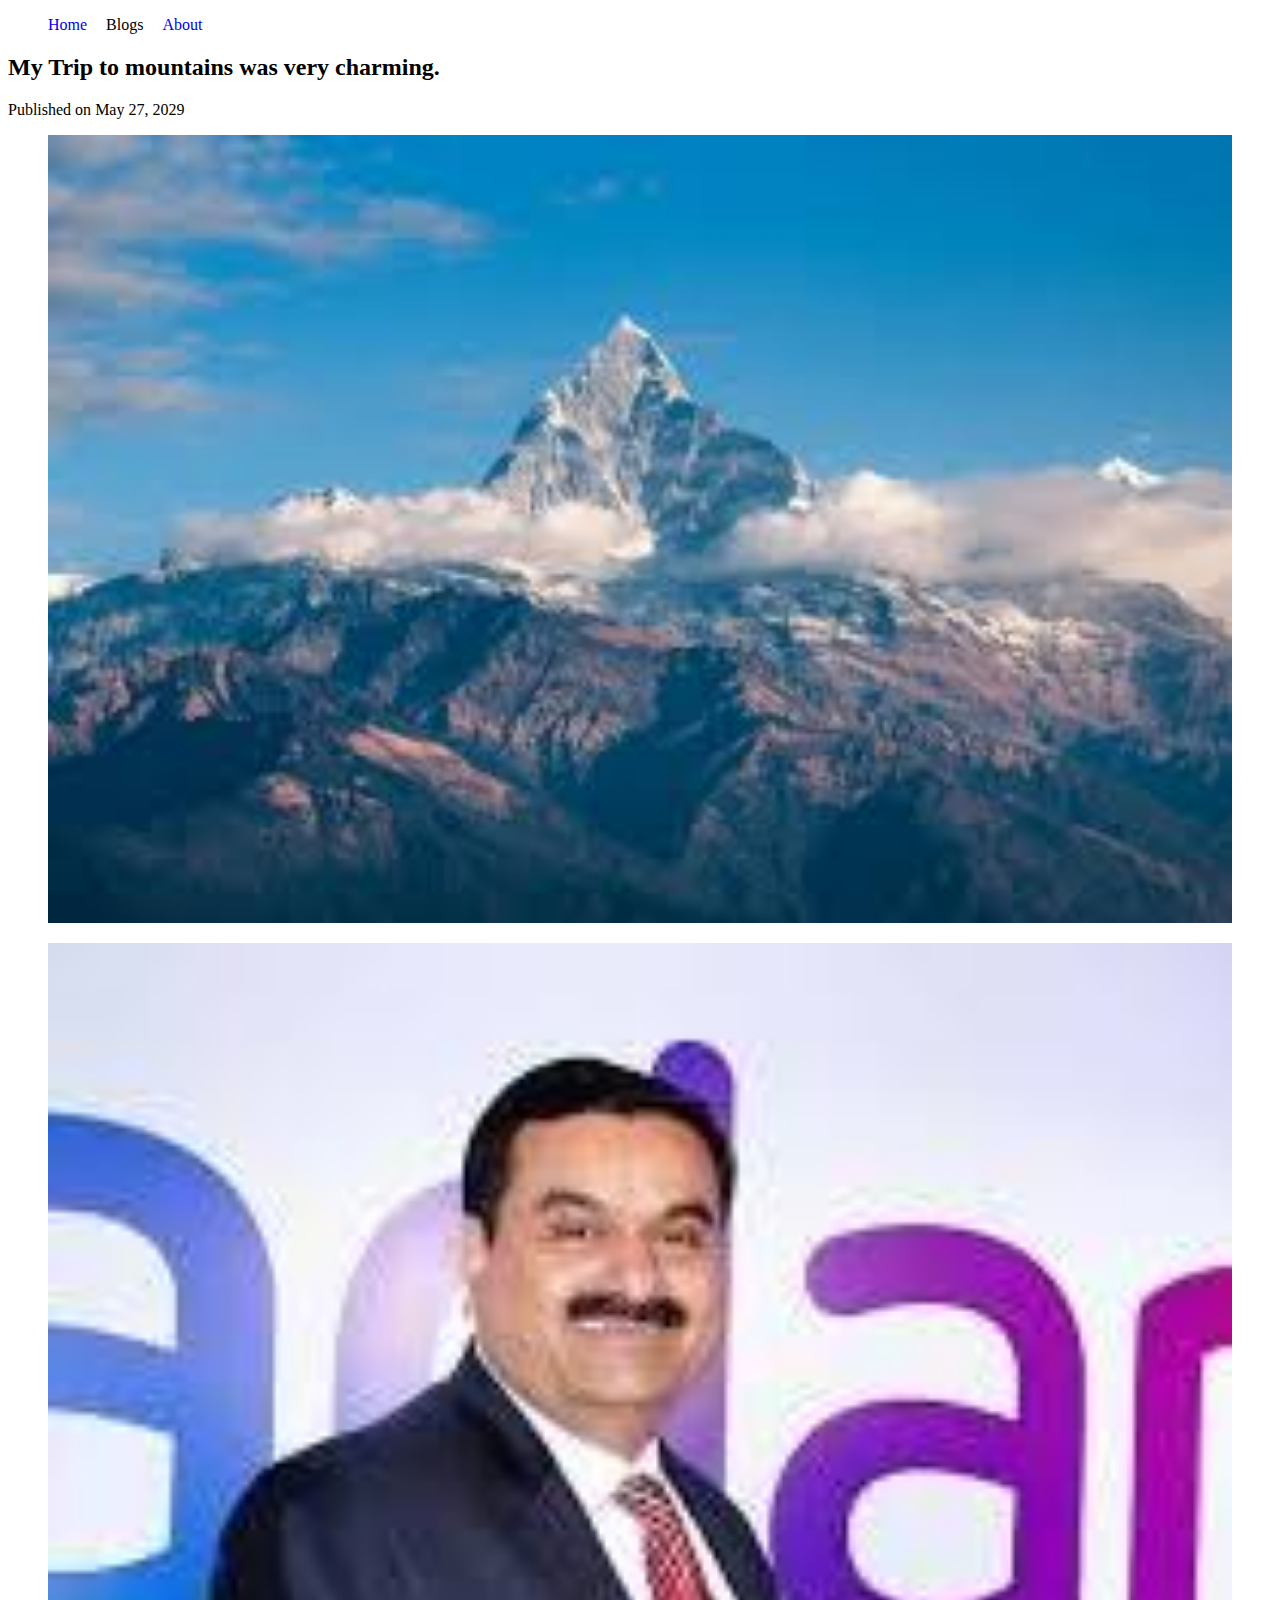
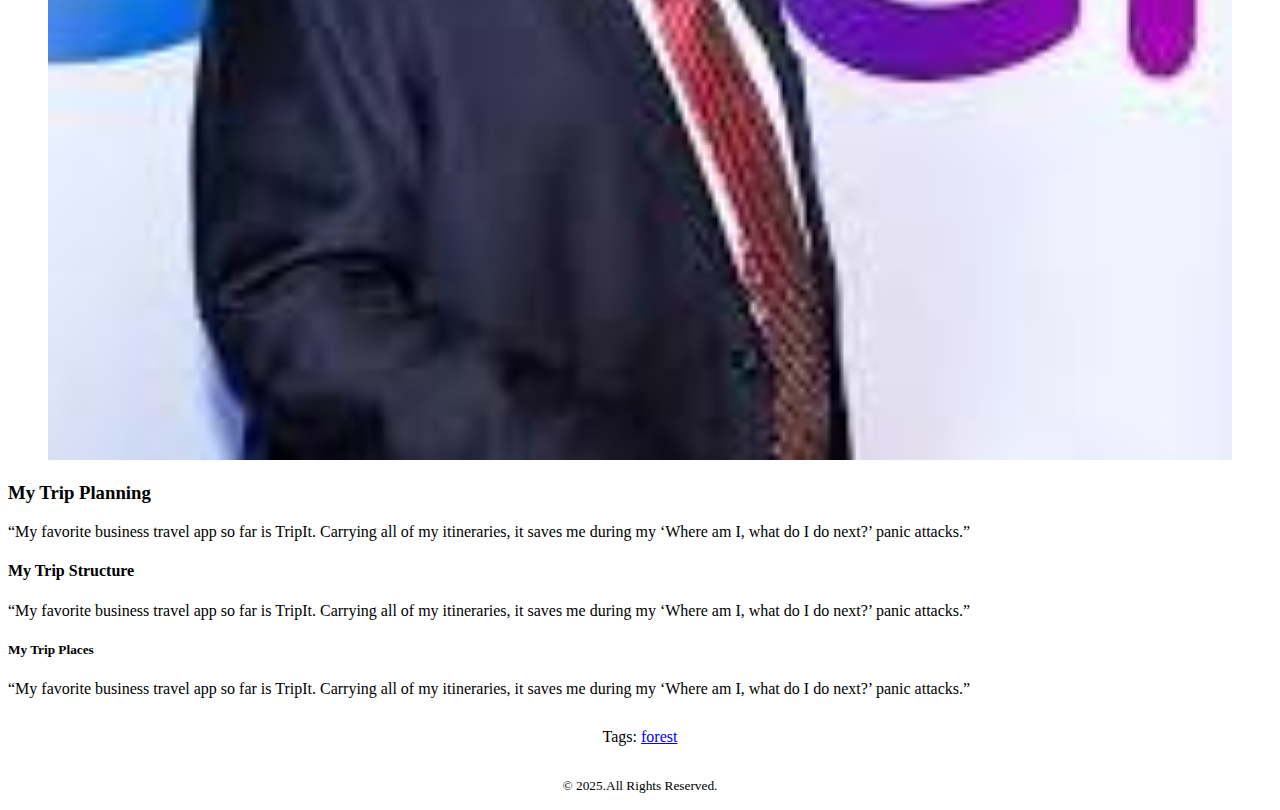
==== blog.html @ 6862e25e "Add the header and footer" ====
<!DOCTYPE html>
<html lang="en">
<head>
    <meta charset="UTF-8">
    <meta name="viewport" content="width=device-width, initial-scale=1.0">
    <title>My Blog</title>
    <link rel="stylesheet" href="styles/blog.css">
</head>
<body>
    <header>
        <nav>
            <ul>
                <li><a href="Home.html">Home</a></li>
                <li><a href="Blogs"></a>Blogs</li>
                <li><a href="About.html">About</a></li>
            </ul>
        </nav>
    </header>
    <main>
        <article>
            <header>
                <h2>My Trip to mountains was very charming.</h2>
            <p>Published on <time datetime="2025-05-27">May 27, 2029</time></p>
            </header>
            <figure>
                <img width="100%" src="assets/images (1).jfif" alt="Blue Night Sky in a Forest.">
            </figure>
            <figure><img width="100%" src="assets/download (2).jfif" alt="Gautam Adani"></figure>
            <section>
                <h3>My Trip Planning</h3>
                <p>“My favorite business travel app so far is TripIt. Carrying all of my itineraries, it saves me during my ‘Where am I, what do I do next?’ panic attacks.”</p>
                </section>
                <section>
                    <h4>My Trip Structure</h4>
                <p>“My favorite business travel app so far is TripIt. Carrying all of my itineraries, it saves me during my ‘Where am I, what do I do next?’ panic attacks.”</p>
                </section>
                <section>
                    <h5>My Trip Places</h5>
                <p>“My favorite business travel app so far is TripIt. Carrying all of my itineraries, it saves me during my ‘Where am I, what do I do next?’ panic attacks.”</p>
                </section>
            </section>
            <footer>
                <p>Tags: <a href="forest">forest</a></p>
            </footer>
        </article>
    </main>
    <footer>
        <p><small> &copy; 2025.All Rights Reserved.</small></p>
    </footer>
    
</body>
</html>
---- styles/blog.css ----
nav > ul > li{
    display: inline;
    margin-right: 15px;
} 
nav li > a{
    text-decoration: none;
}
footer{
    margin-top: 30px;
    text-align: center;
}
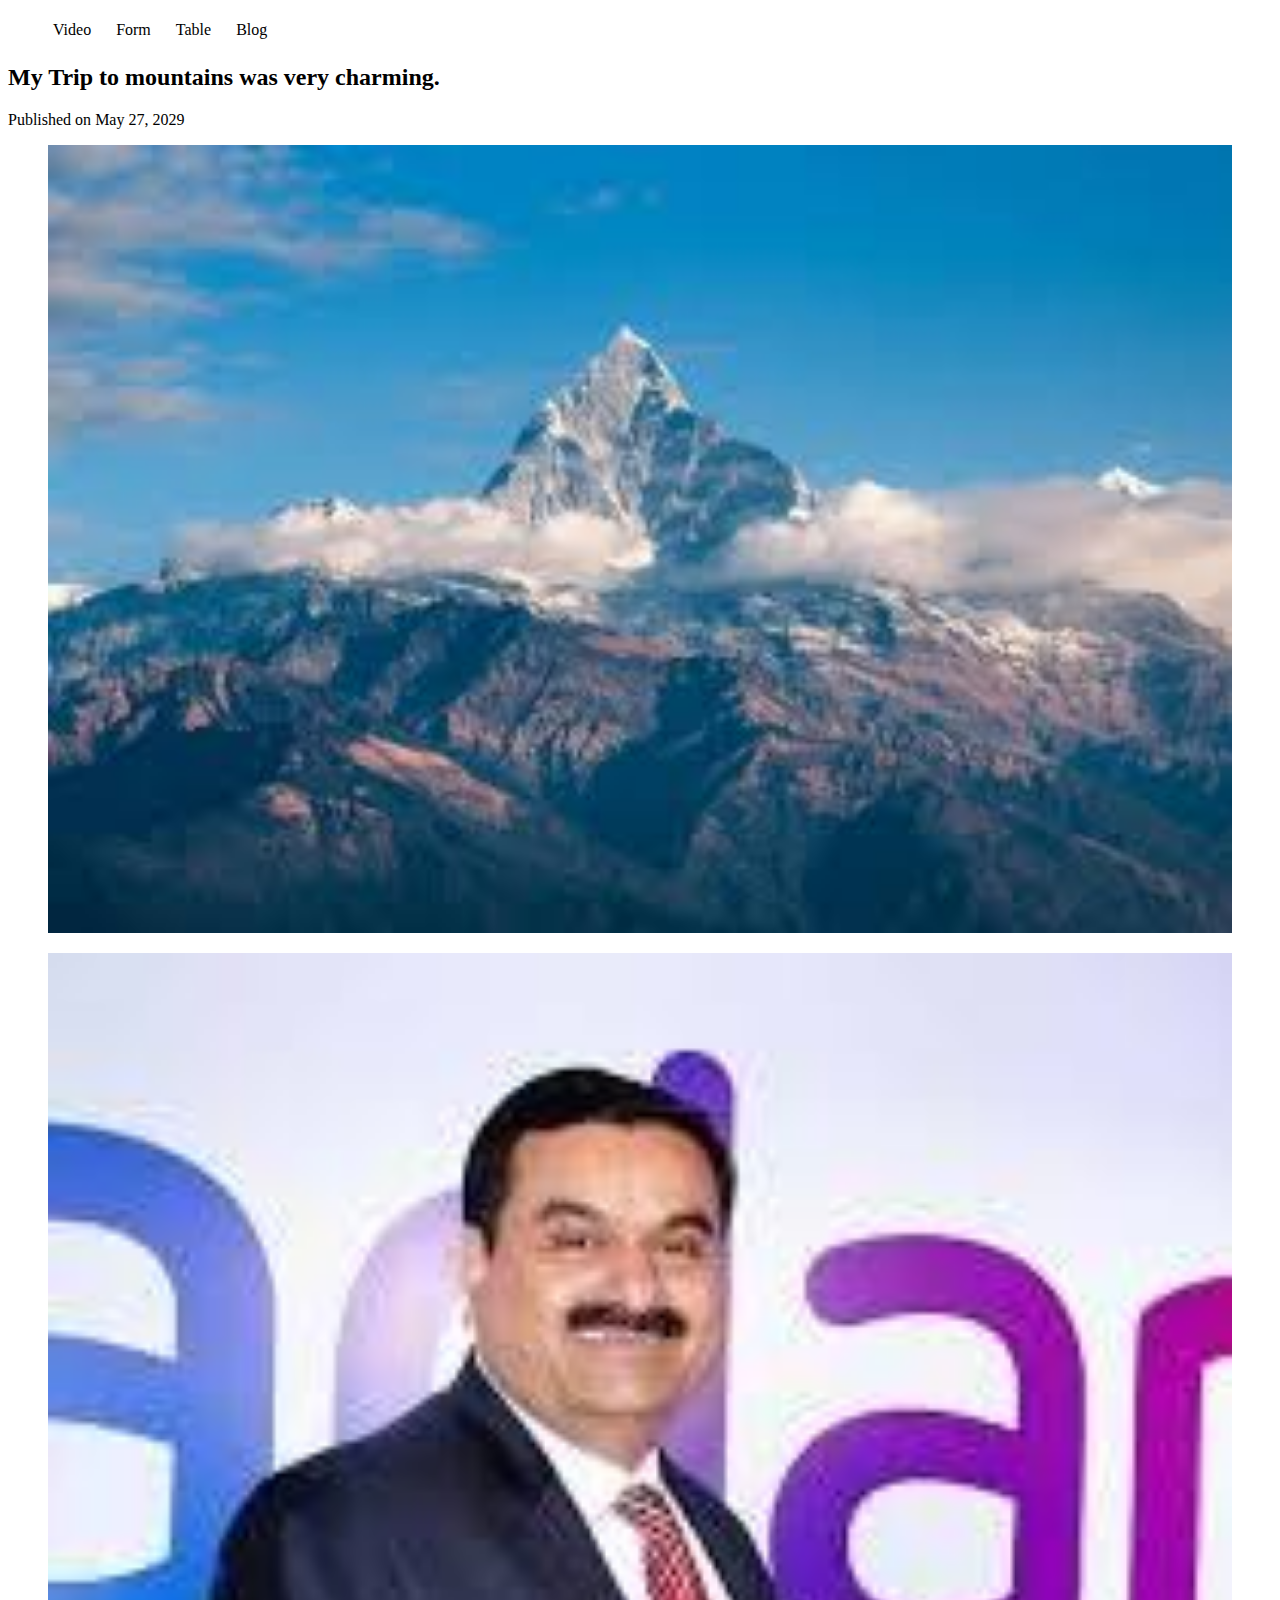
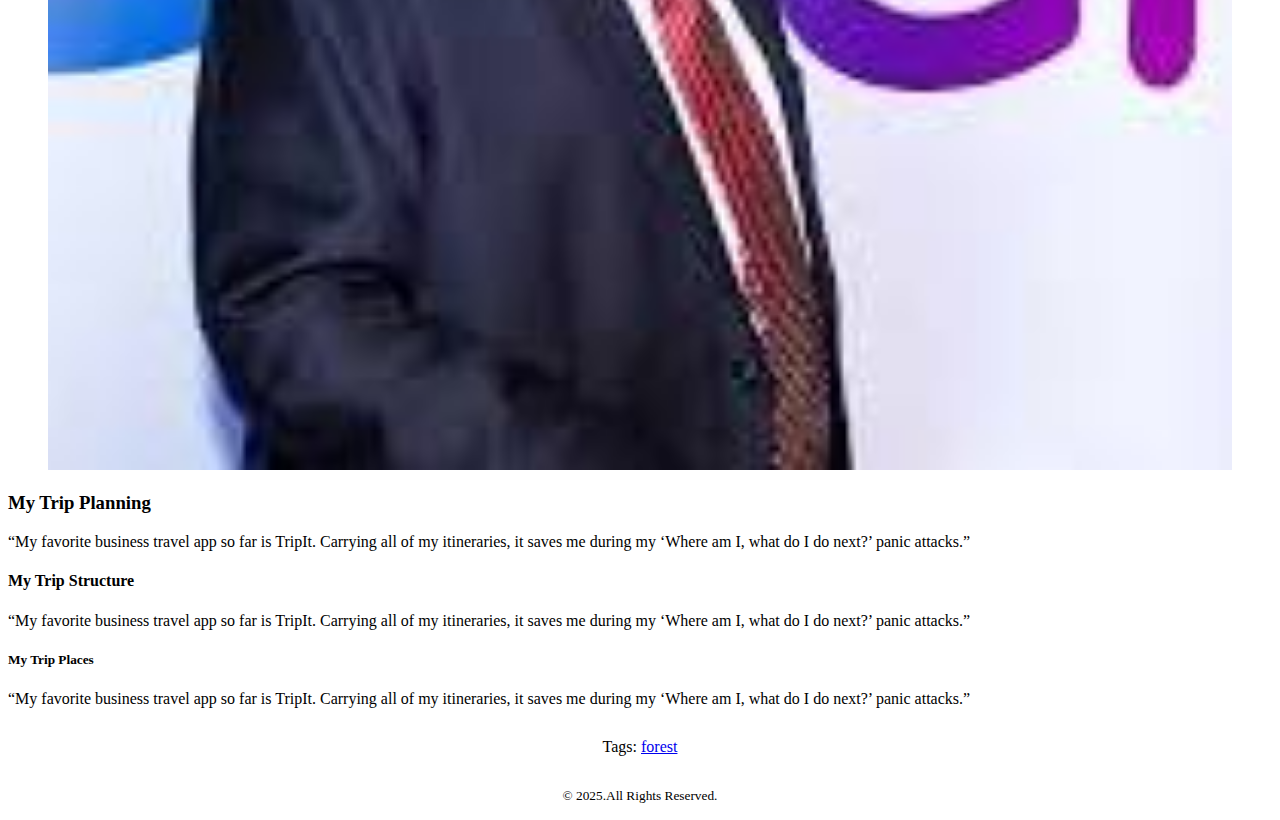
==== commit 26d2b37a: "Add Navigation system among files" ====
--- a/blog.html
+++ b/blog.html
@@ -5,14 +5,16 @@
     <meta name="viewport" content="width=device-width, initial-scale=1.0">
     <title>My Blog</title>
     <link rel="stylesheet" href="styles/blog.css">
+    <link rel="stylesheet" href="styles/nav.css">
 </head>
 <body>
     <header>
         <nav>
             <ul>
-                <li><a href="Home.html">Home</a></li>
-                <li><a href="Blogs"></a>Blogs</li>
-                <li><a href="About.html">About</a></li>
+                <li><a href="video.html">Video</a></li>
+                <li><a href="form.html">Form</a></li>
+                <li><a href="table.html">Table</a></li>
+                <li><a href="blog.html">Blog</a></li>
             </ul>
         </nav>
     </header>
@@ -40,7 +42,8 @@
                 </section>
             </section>
             <footer>
-                <p>Tags: <a href="forest">forest</a></p>
+                <p>Tags: <a href="forest">forest
+                </a></p>
             </footer>
         </article>
     </main>
--- a/styles/nav.css
+++ b/styles/nav.css
@@ -0,0 +1,15 @@
+nav > ul{
+    display: flex;
+}
+nav li{
+    list-style: none;
+    margin-right: 10px;
+    padding: 5px;
+}
+nav li:hover{
+    background-color: lightgray;
+}
+nav li a{
+    text-decoration: none;
+    color: black;
+}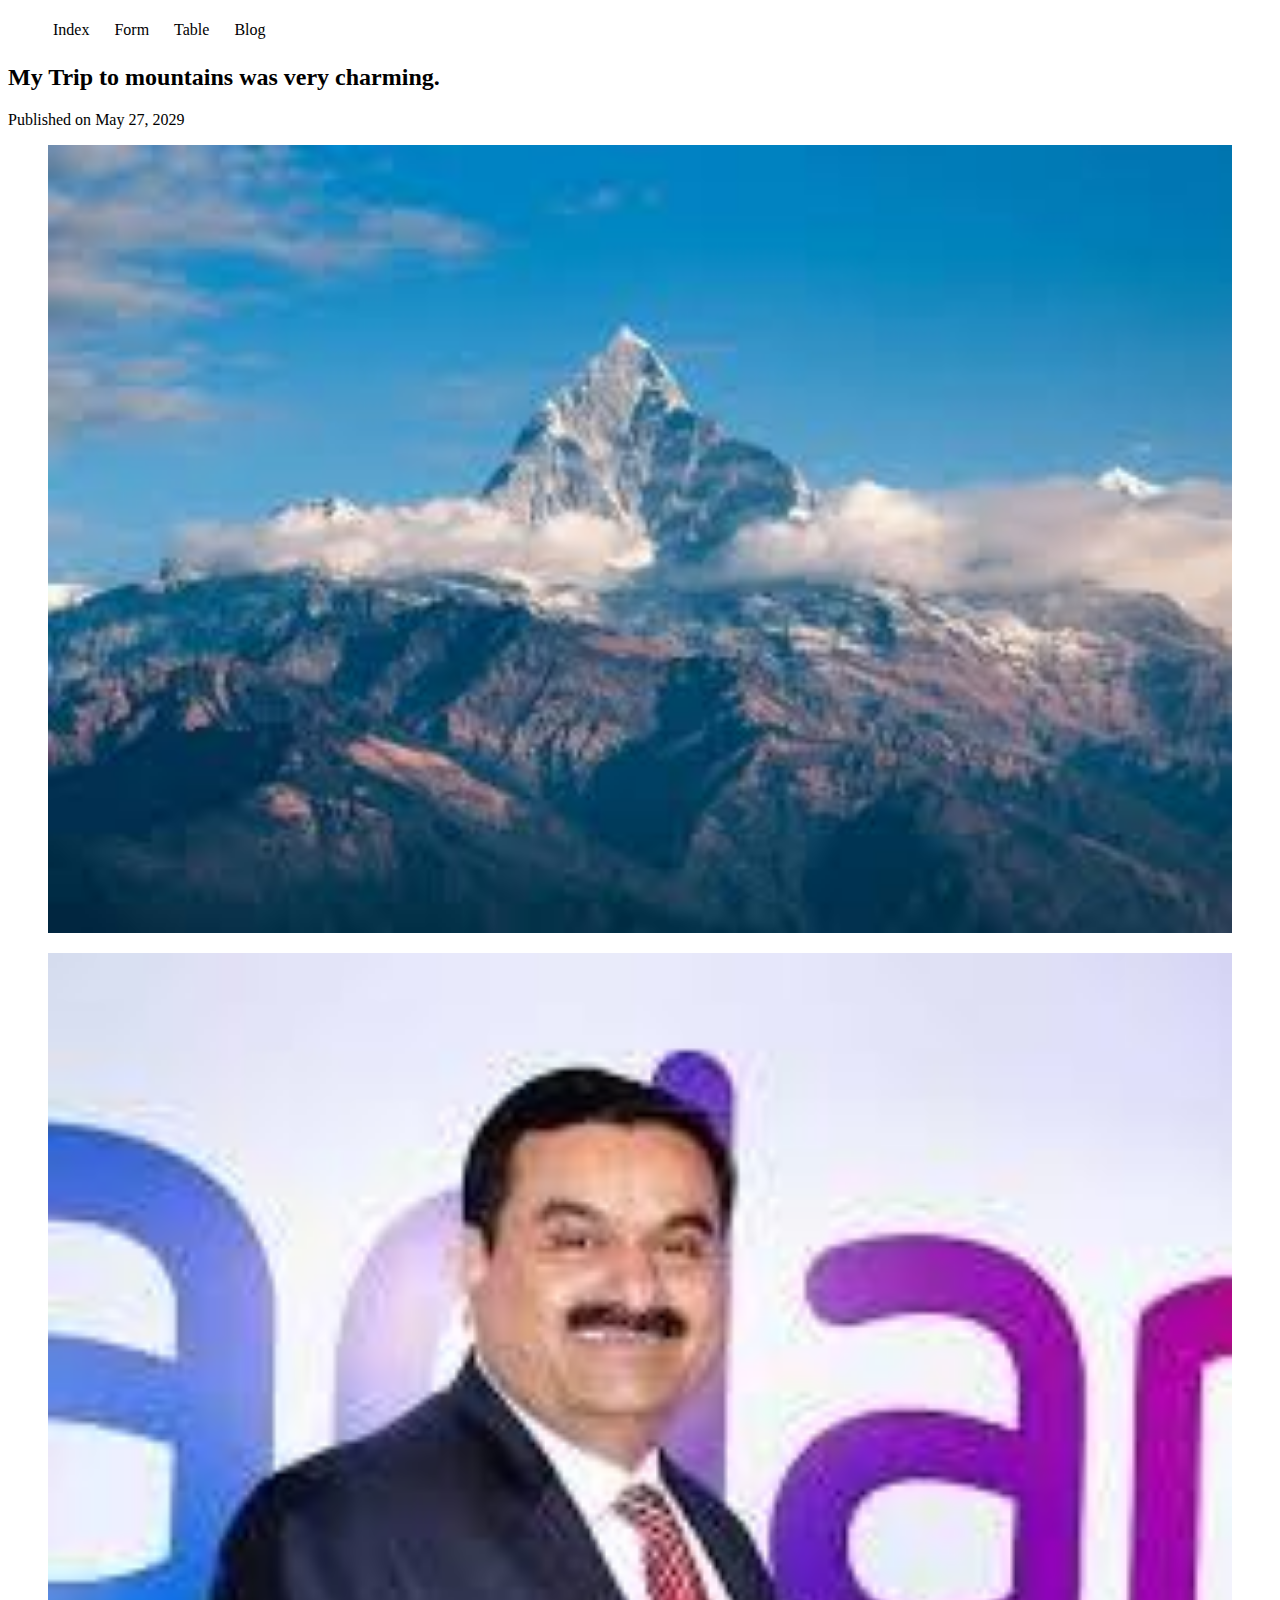
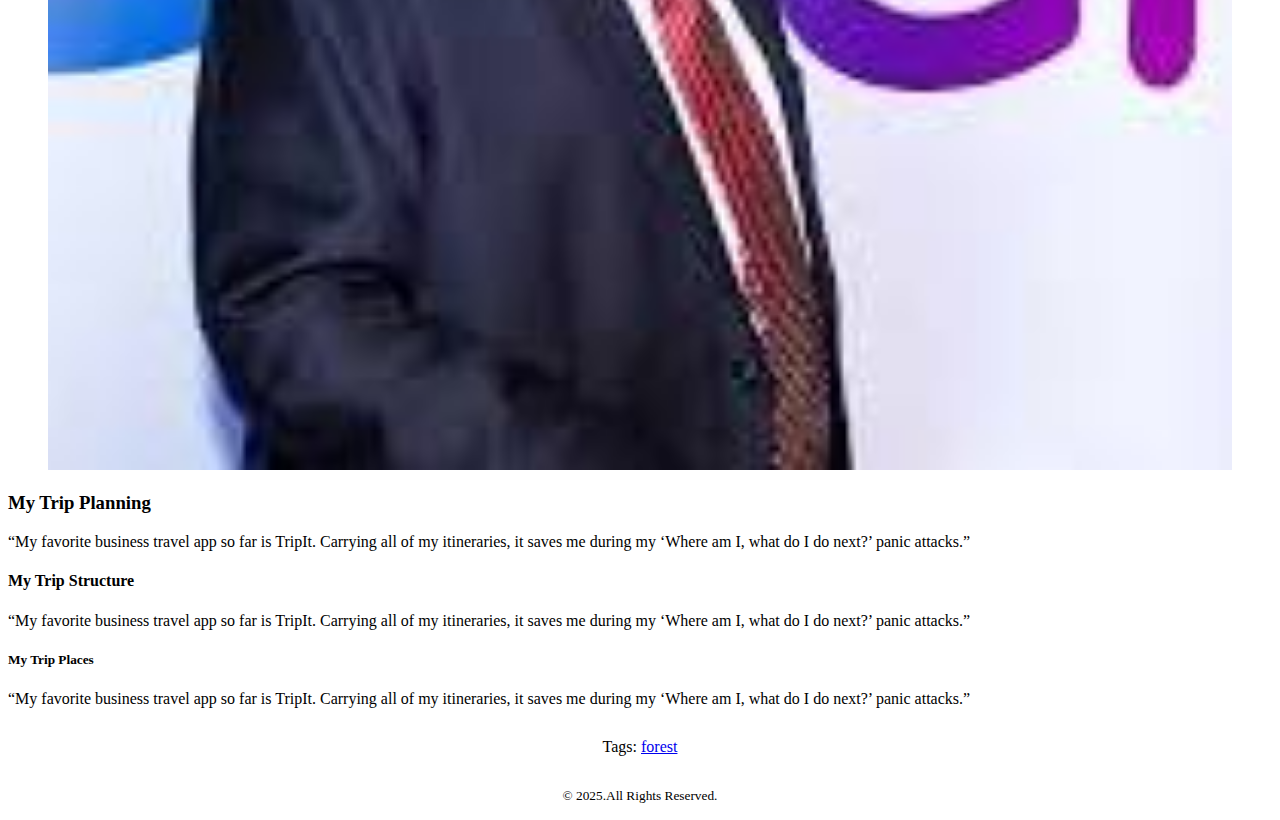
==== commit 2c224e61: "Add the nested mega menu dropdown" ====
--- a/blog.html
+++ b/blog.html
@@ -11,9 +11,33 @@
     <header>
         <nav>
             <ul>
-                <li><a href="video.html">Video</a></li>
+                <li><a href="index.html">Index</a></li>
                 <li><a href="form.html">Form</a></li>
-                <li><a href="table.html">Table</a></li>
+                <li>
+                    <a href="table.html">Table</a>
+                    <ul class="dropdown">
+                        <li><a href="video.html">Video</a></li>
+                        <li><a href="form.html">Form</a></li>
+                        <li>
+                            <a href="table.html">Table</a>
+                            <ul class="dropdown">
+                                <li><a href="video.html">Video</a></li>
+                                <li><a href="form.html">Form</a></li>
+                                <li><a href="table.html">Table</a></li>
+                                <li>
+                                    <a href="blog.html">Blog</a>
+                                    <ul class="dropdown>
+                                        <li><a href="video.html">Video</a></li>
+                                        <li><a href="form.html">Form</a></li>
+                                        <li><a href="table.html">Table</a></li>
+                                        <li><a href="blog.html">Blog</a></li>
+                                    </ul>
+                                </li>
+                            </ul>
+                        </li>
+                        <li><a href="blog.html">Blog</a></li>
+                    </ul>
+                </li>
                 <li><a href="blog.html">Blog</a></li>
             </ul>
         </nav>
--- a/styles/nav.css
+++ b/styles/nav.css
@@ -12,4 +12,14 @@
 nav li a{
     text-decoration: none;
     color: black;
+}
+/* Nested menu styles */
+nav li .dropdown{
+    display: none;
+    position: absolute;
+    background-color: lightyellow;
+    padding-left: 10px;
+}
+nav li:hover > .dropdown{
+    display: block;
 }